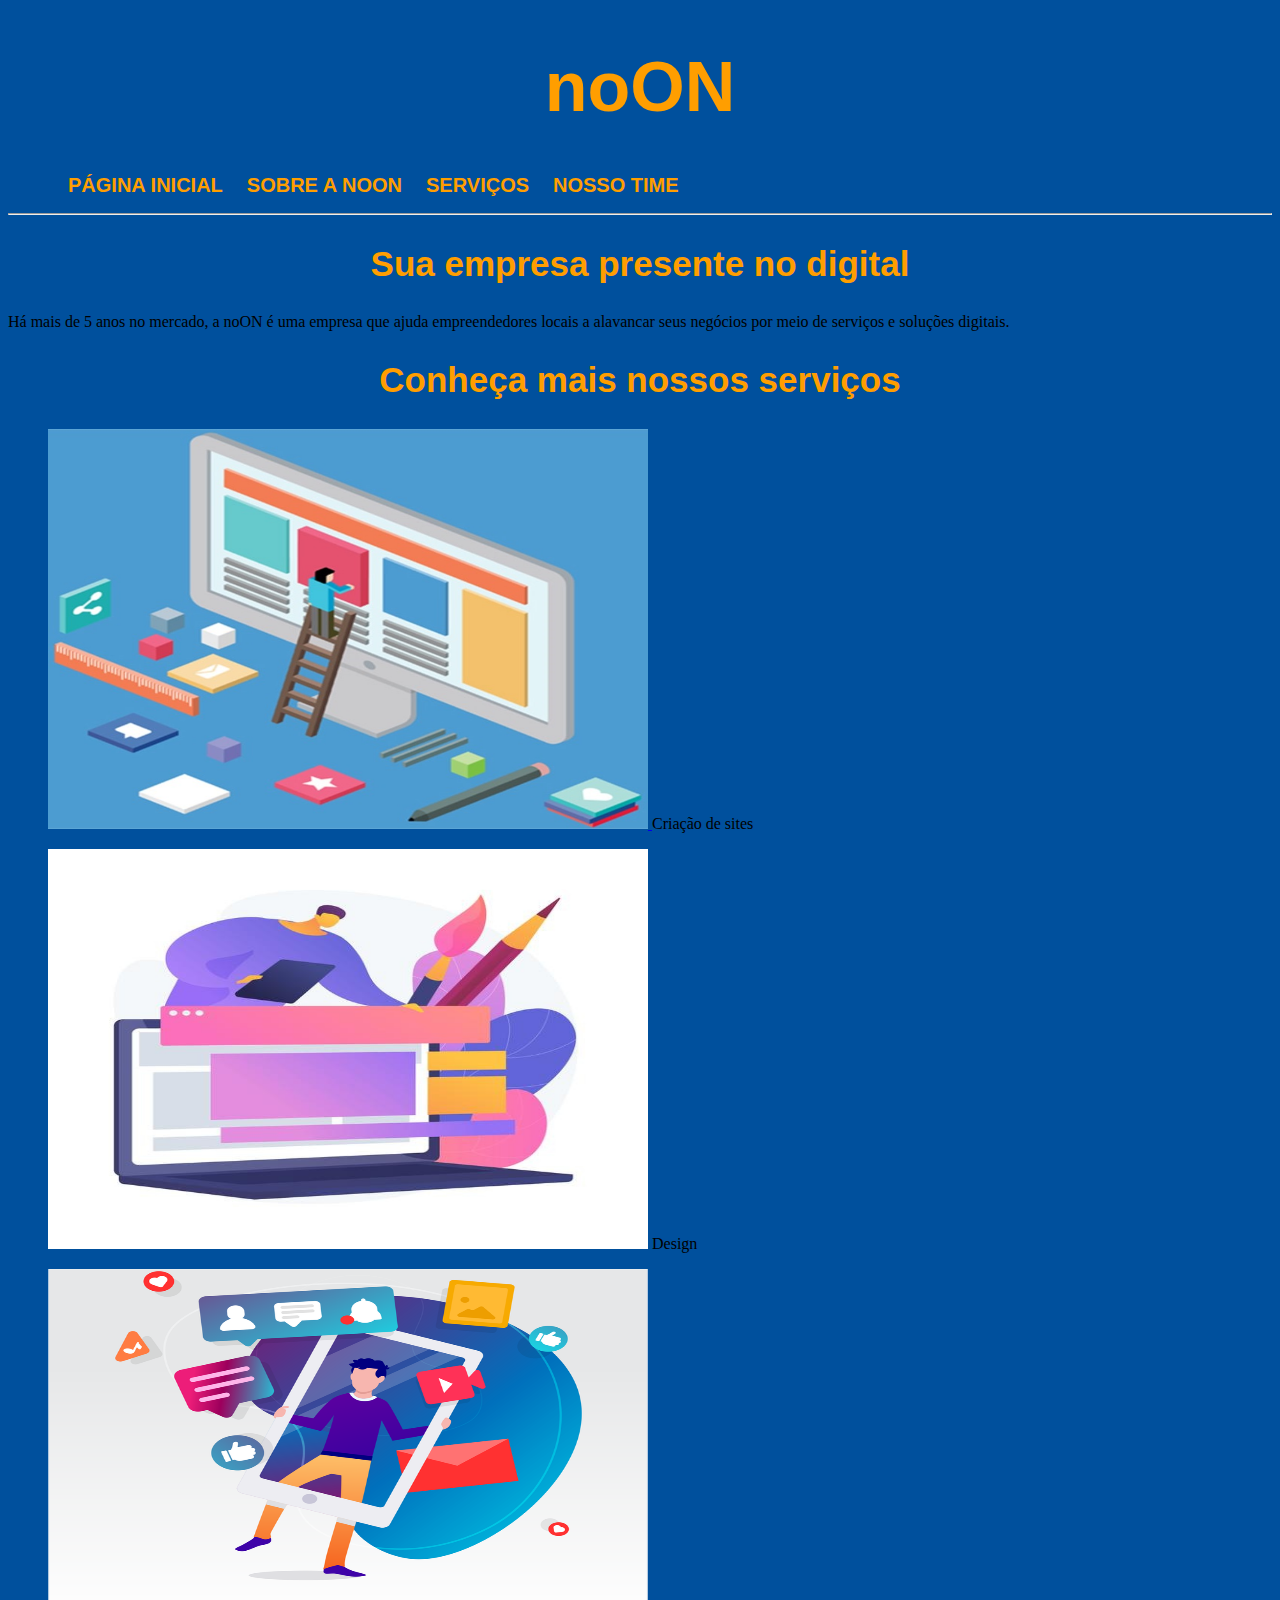
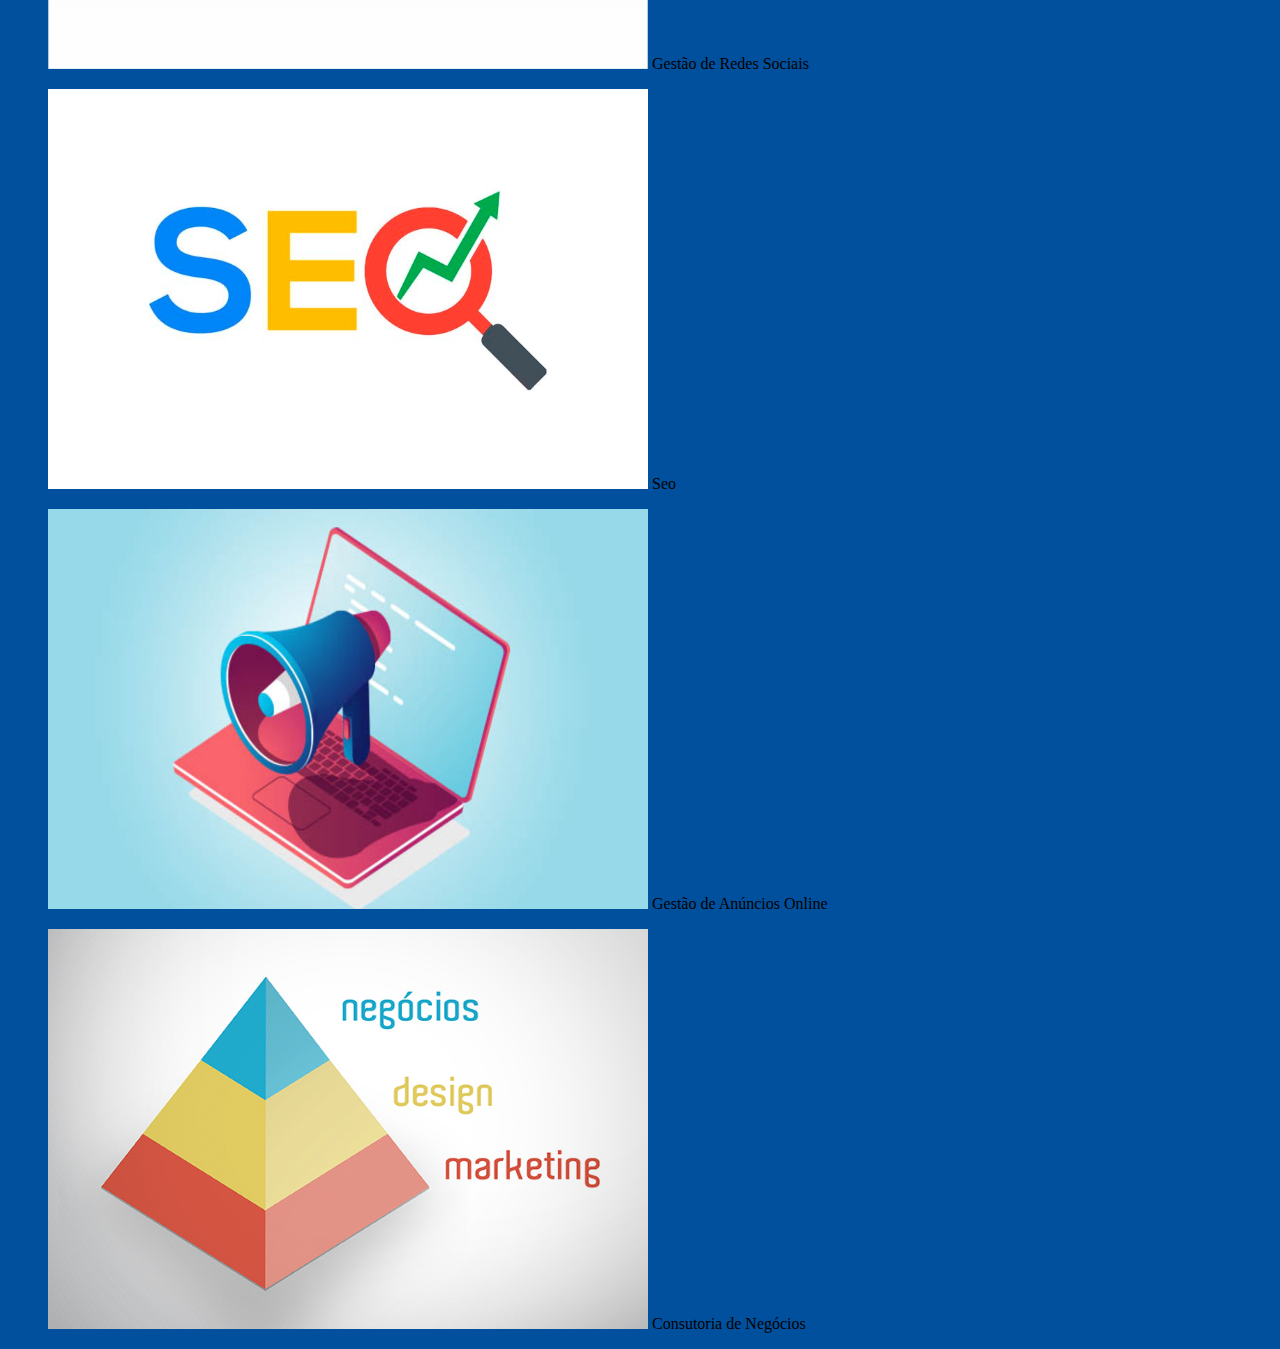
==== index.html @ c0010958 "HTML, CSS e imagens" ====
<!DOCTYPE html>
<html lang="pt-br">
<head>
    <meta charset="UTF-8">
    <title>Página Inicial</title>
    <link href="./style.css" rel="stylesheet">
</head>
<body>
    <header>
        <h1><a href="./index.html"></a>noON</h1>
        <nav>
            <ul>
                <li><a href="./index.html">Página Inicial</a></li>
                <li><a href="./sobre.html">Sobre a noON</a></li>
                <li><a href="./servicos.html">Serviços</a></li>
                <li><a href="./time.html">Nosso time</a></li>
            </ul>
        </nav>
    </header>
   
    <hr>

    <h2>Sua empresa presente no digital</h2>
        <p>Há mais de 5 anos no mercado, a noON é uma empresa que ajuda empreendedores locais a alavancar seus negócios por meio de serviços e soluções digitais.</p>

    

        <h2>Conheça mais nossos serviços</h2>
            <figure>
                <a href="./servico-site.html">
                    <img src="./imagens/sites.jpg"
                    alt="Imagem de um site"
                    width="600"
                    height="400">
                </a>
                <figcation>Criação de sites</figcation>
            </figure>

            <figure>
                <img src="./imagens/design.jpg"
                alt="Imagem de design"
                width="600"
                height="400">
                <figcation>Design</figcation>
            </figure>

            <figure>
                <img src="./imagens/redessociais.png"
                alt="Imagem de redes sociais"
                width="600"
                height="400">

                <figcation>Gestão de Redes Sociais</figcation>
            </figure>

            <figure>
                <img src="./imagens/seo.png"
                alt="Imagem de um ícone refente a seo"
                width="600"
                height="400">

                <figcation>Seo</figcation>
            </figure>

            <figure>
                <img src="./imagens/anuncio.jpg"
                alt="Imagem de anúncios online"
                width="600"
                height="400">

                <figcation>Gestão de Anúncios Online</figcation>
            </figure>

            <figure>
                <img src="./imagens/consultoria.jpg"
                alt="Imagem de design"
                width="600"
                height="400">

                <figcation>Consutoria de Negócios</figcation>
            </figure>
</body>
</html>
---- style.css ----
html {
    background-color: #00509d;
}

body {
    background-color: #00509d;
}

header {
    background-color:
}

h1 {
    color: #ff9e00;
    text-align: center;
    font-size: 70px;
    font-family: Verdana, Geneva, Tahoma, sans-serif;
}

h2 {
    color:#ff9e00;
    text-align: center;
    font-size: 35px;
    font-family: Verdana, Geneva, Tahoma, sans-serif;
}

nav li {
    display: inline;
    margin: 0 0 0 20px;
}

nav a {
    text-transform: uppercase;
    color: #ff9e00;
    font-weight: bold ;
    font-size: 20px;
    font-family: Verdana, Geneva, Tahoma, sans-serif;
    text-decoration: none;
}
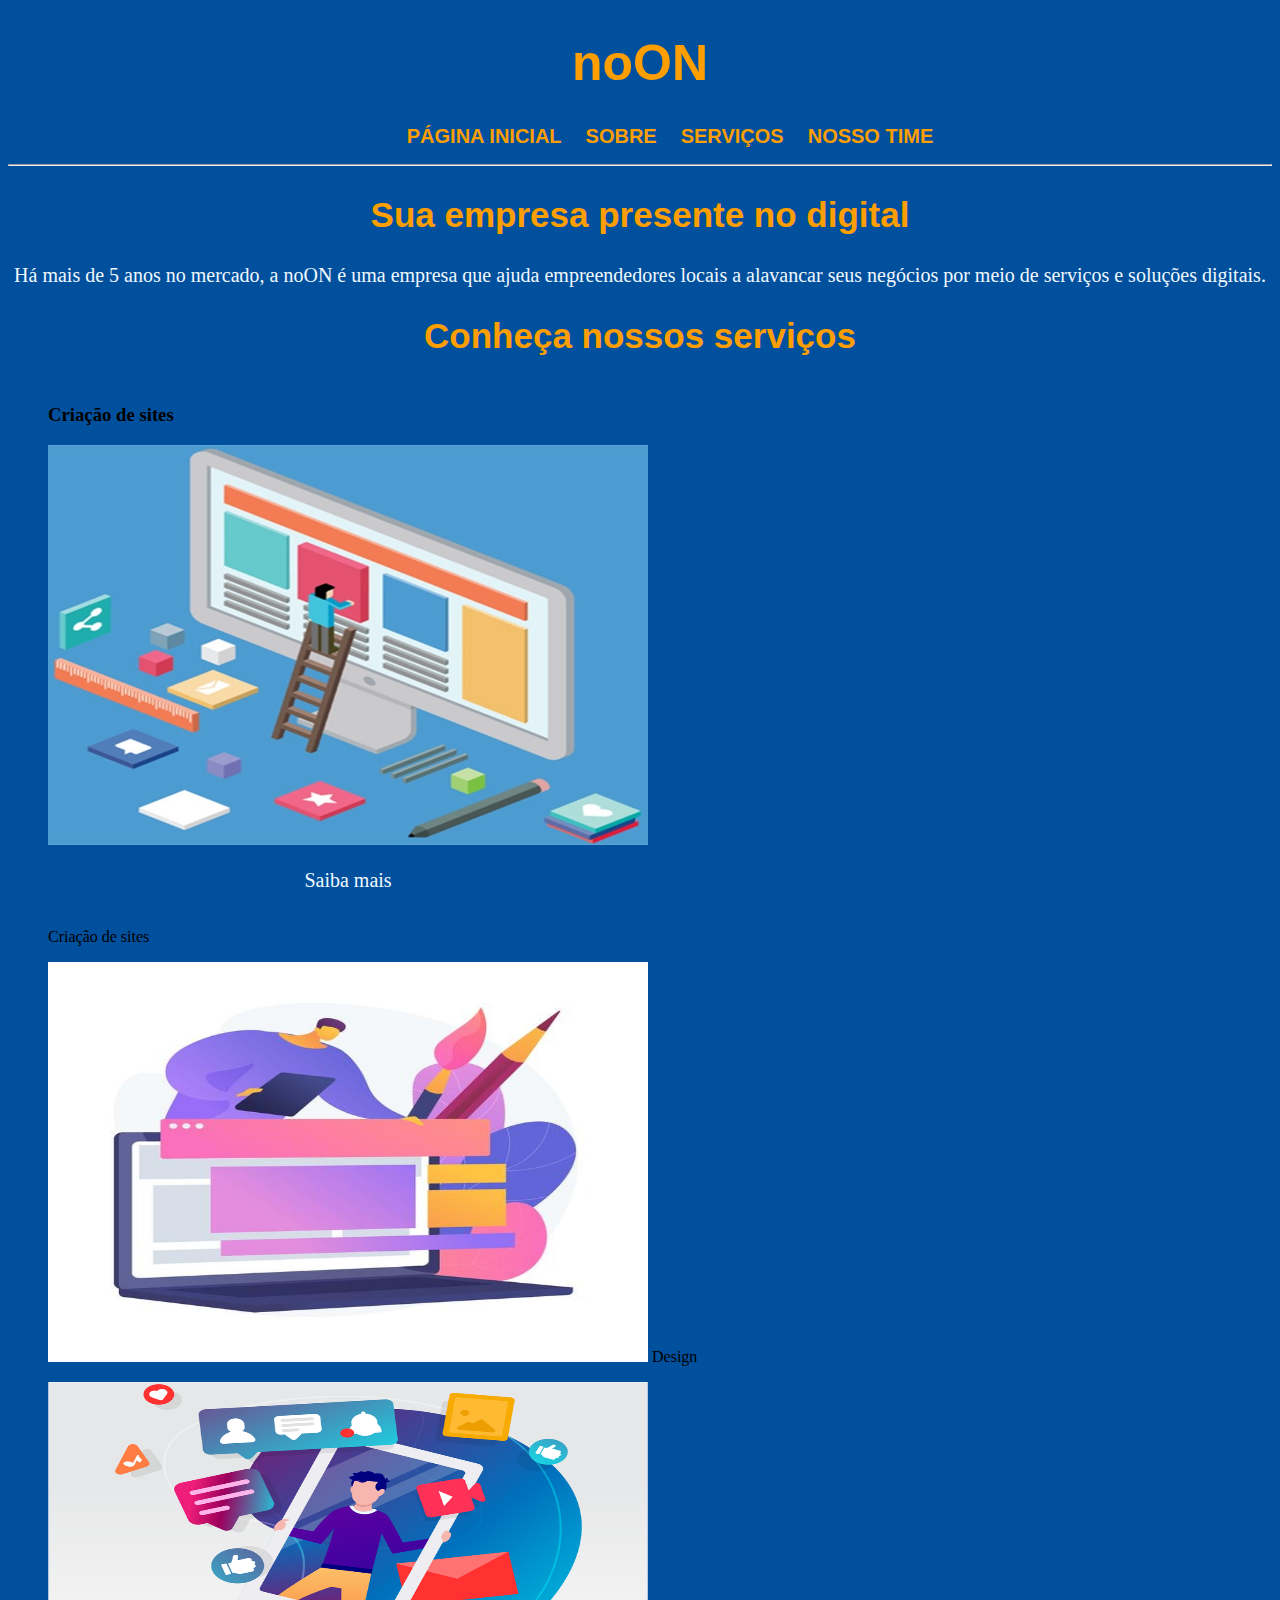
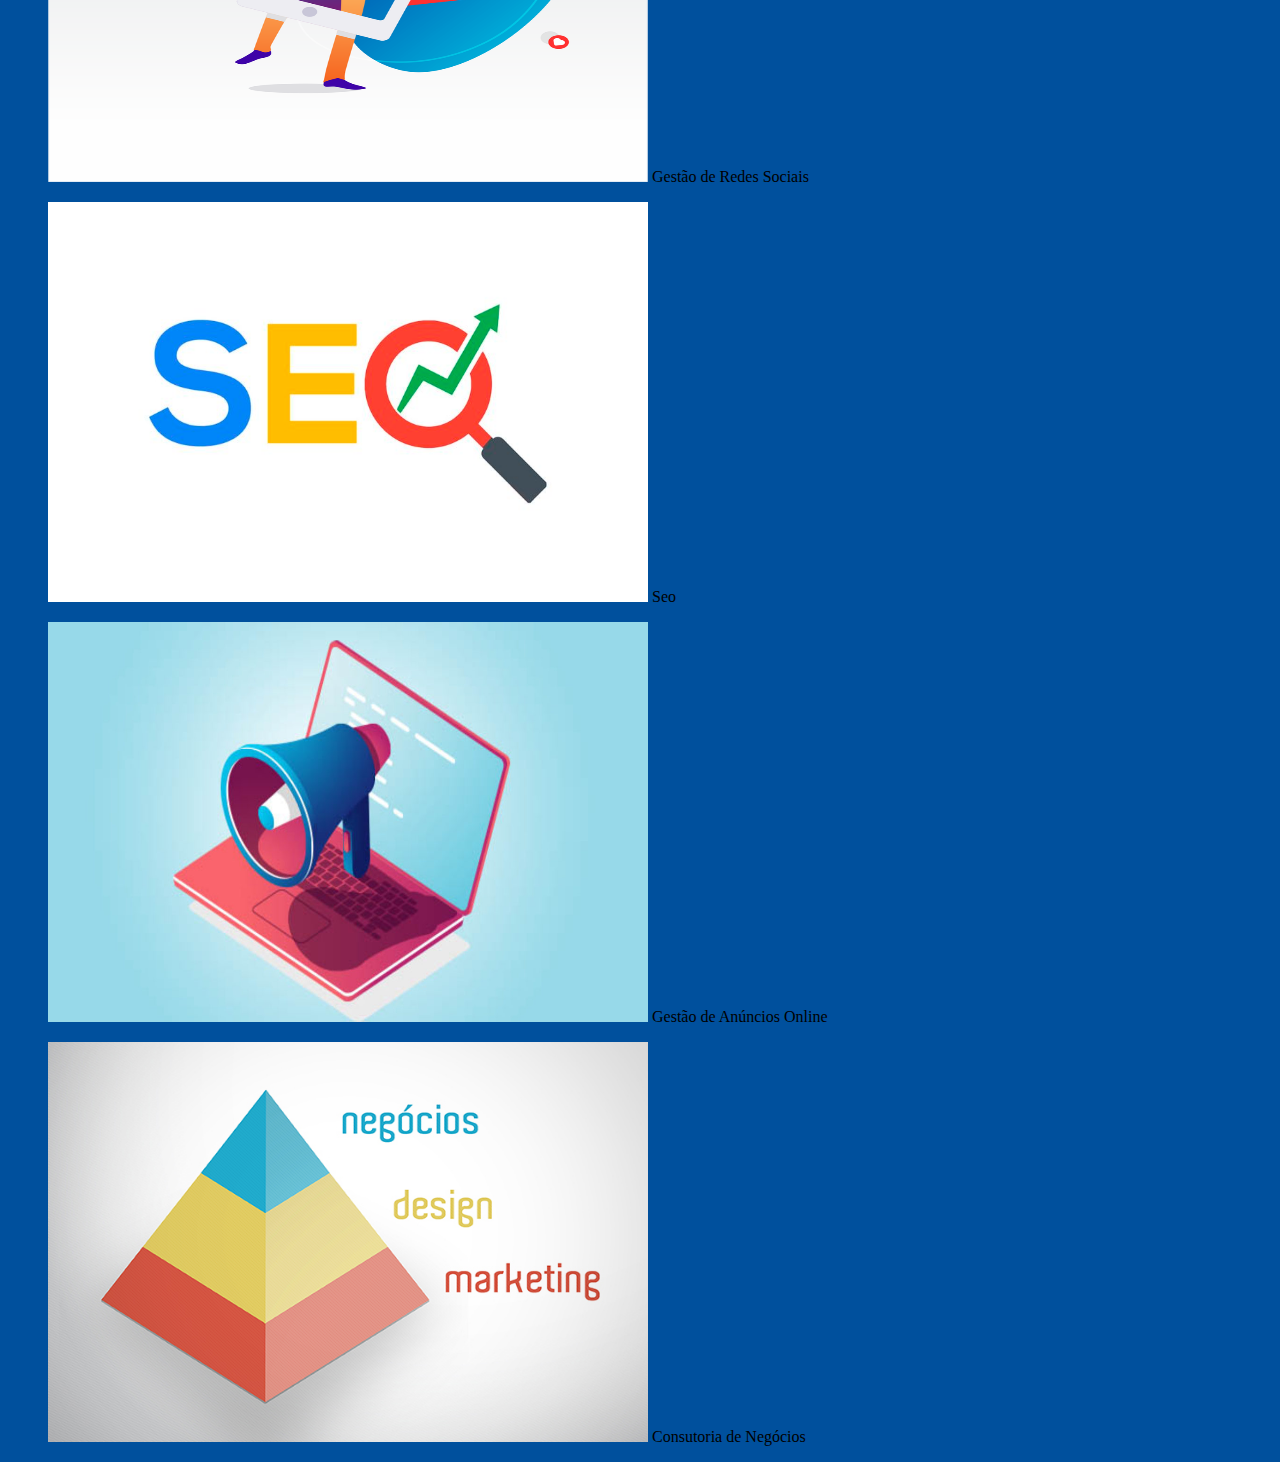
==== commit ce526ac3: "Alteração do cabeçalho" ====
--- a/index.html
+++ b/index.html
@@ -11,7 +11,7 @@
         <nav>
             <ul>
                 <li><a href="./index.html">Página Inicial</a></li>
-                <li><a href="./sobre.html">Sobre a noON</a></li>
+                <li><a href="./sobre.html">Sobre</a></li>
                 <li><a href="./servicos.html">Serviços</a></li>
                 <li><a href="./time.html">Nosso time</a></li>
             </ul>
@@ -23,15 +23,22 @@
     <h2>Sua empresa presente no digital</h2>
         <p>Há mais de 5 anos no mercado, a noON é uma empresa que ajuda empreendedores locais a alavancar seus negócios por meio de serviços e soluções digitais.</p>
 
-    
+        <h2>Conheça nossos serviços</h2>
+            <main>
+                <ul class="servicos">
+                    <li>
+                        <h3>Criação de sites</h3>
+                        <img src="./imagens/sites.jpg" alt="Imagem de um site" width="600" height="400">
+                        <p>Saiba mais</p>
+                    </li>
+                    <li></li>
+                    <li></li>
+                </ul>
 
-        <h2>Conheça mais nossos serviços</h2>
+            </main>
             <figure>
                 <a href="./servico-site.html">
-                    <img src="./imagens/sites.jpg"
-                    alt="Imagem de um site"
-                    width="600"
-                    height="400">
+                   
                 </a>
                 <figcation>Criação de sites</figcation>
             </figure>
--- a/style.css
+++ b/style.css
@@ -13,7 +13,7 @@
 h1 {
     color: #ff9e00;
     text-align: center;
-    font-size: 70px;
+    font-size: 50px;
     font-family: Verdana, Geneva, Tahoma, sans-serif;
 }
 
@@ -24,6 +24,16 @@
     font-family: Verdana, Geneva, Tahoma, sans-serif;
 }
 
+p {
+    color: aliceblue;
+    text-align: center;
+    font-size: 20px;
+}
+
+nav {
+    text-align: center;
+
+}
 nav li {
     display: inline;
     margin: 0 0 0 20px;
@@ -36,4 +46,8 @@
     font-size: 20px;
     font-family: Verdana, Geneva, Tahoma, sans-serif;
     text-decoration: none;
+}
+
+.servicos li {
+    display: inline-block;
 }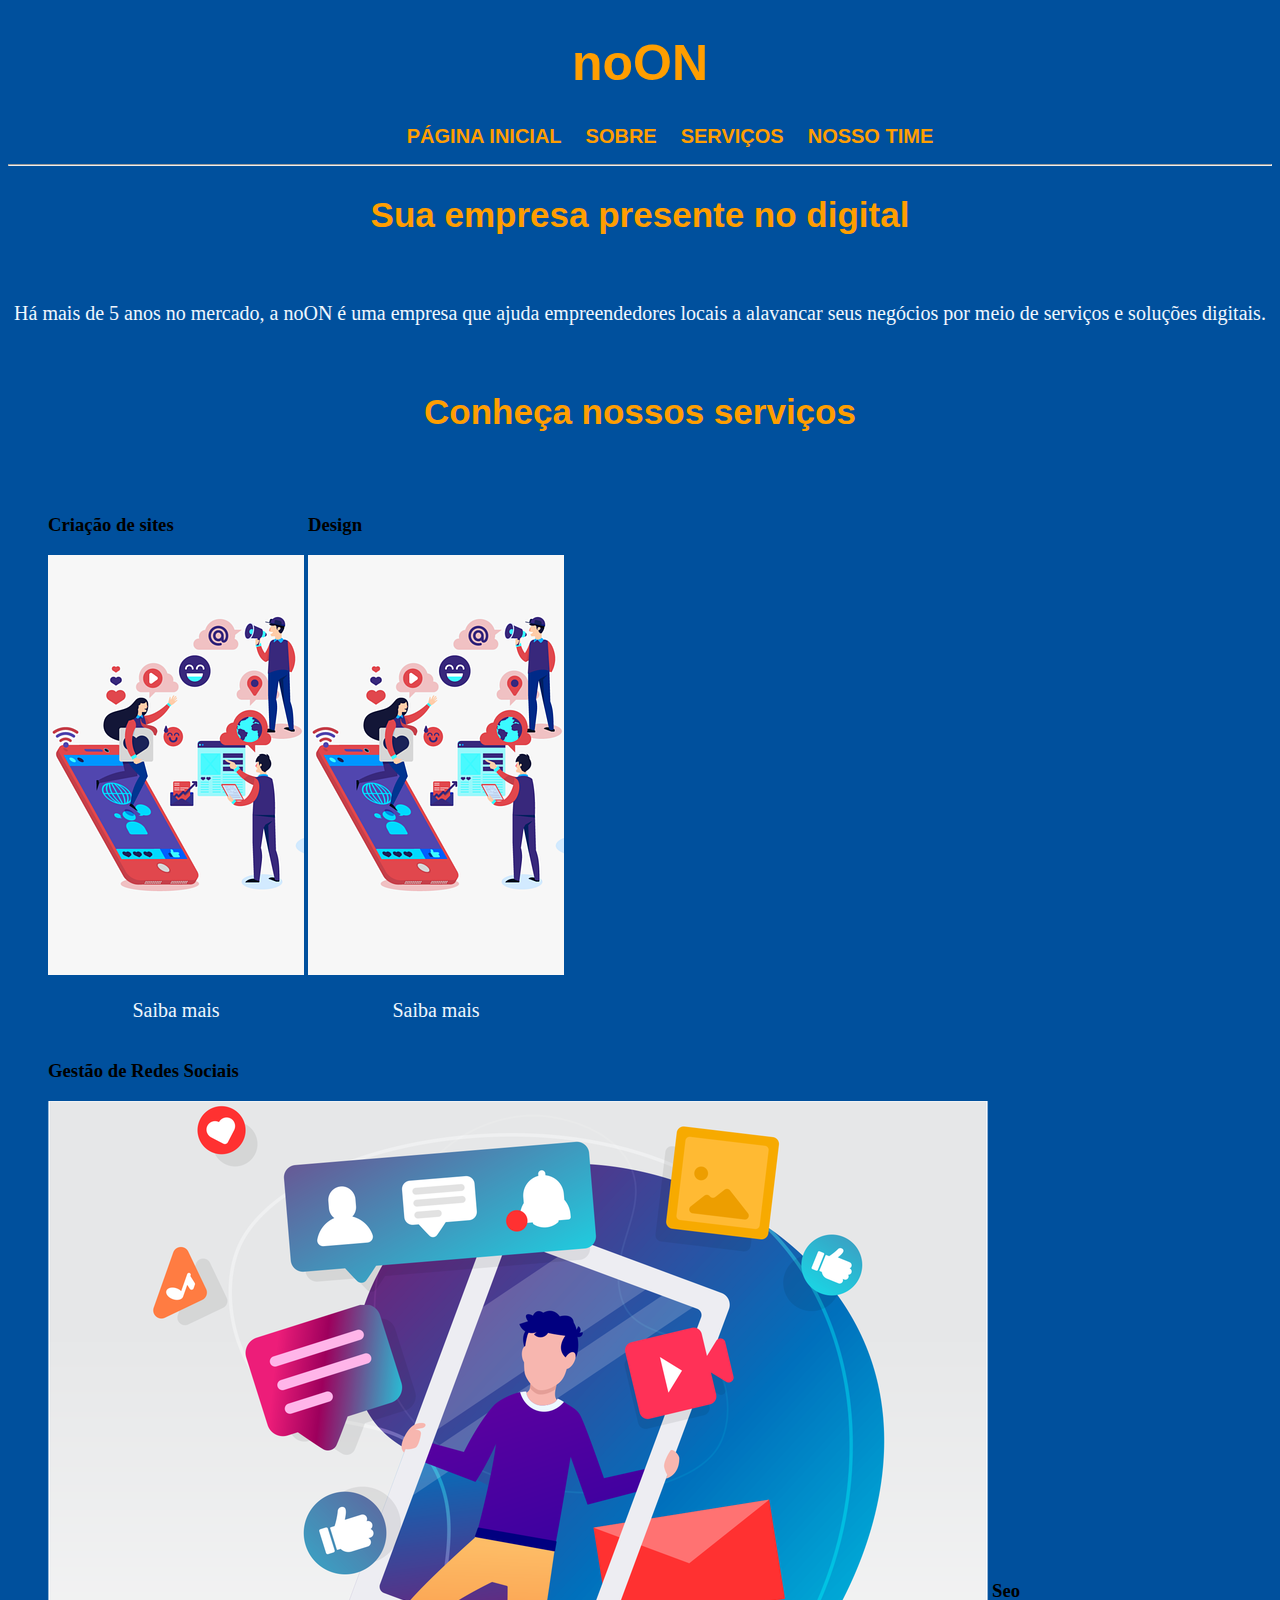
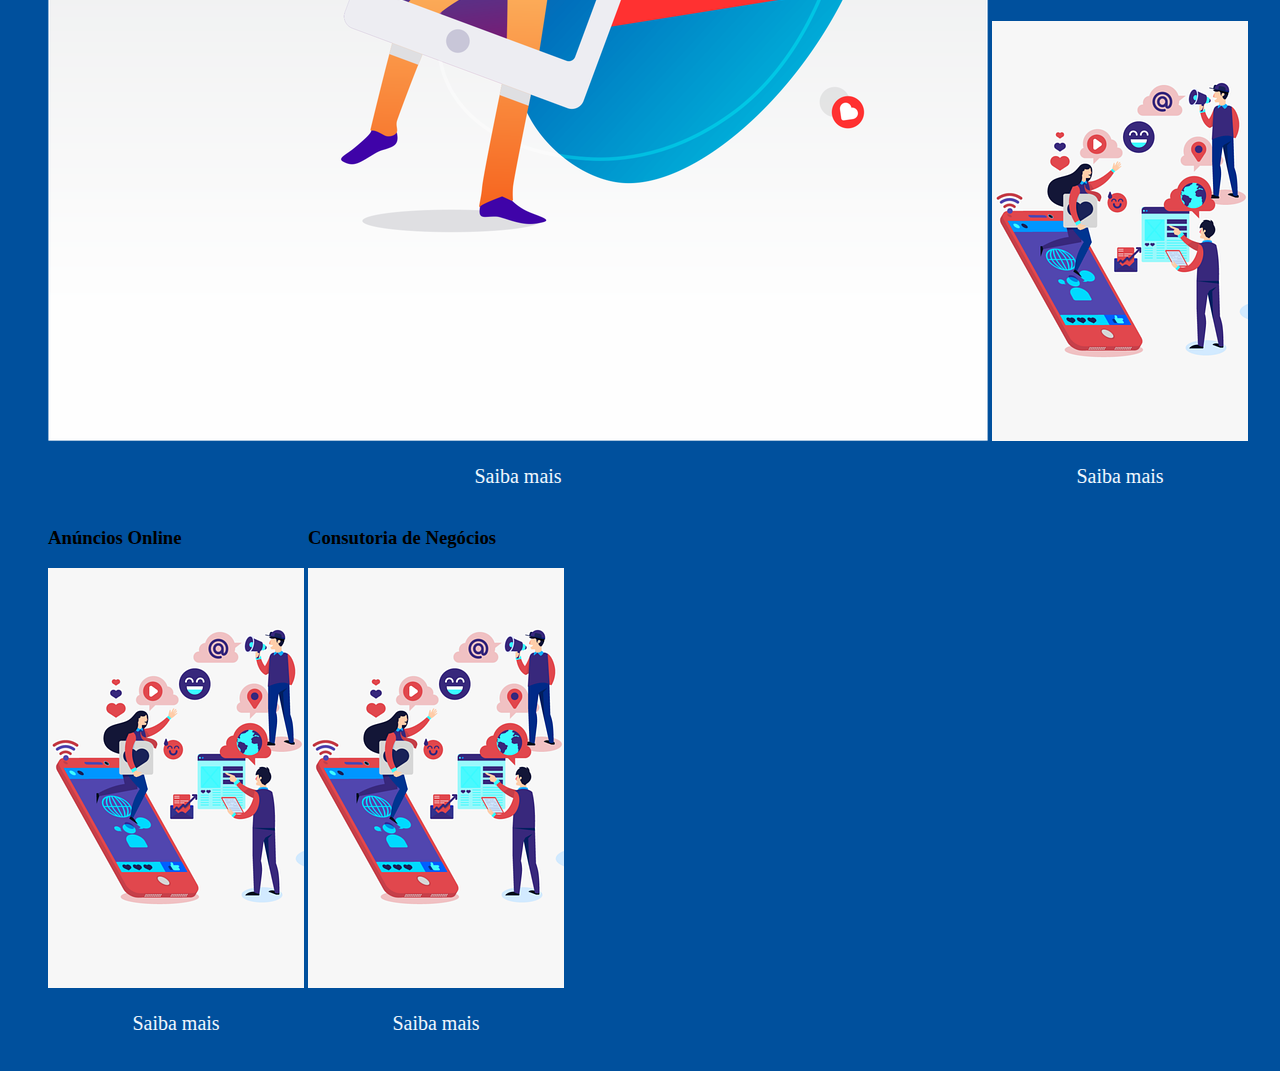
==== commit 6af05d5e: "Centralização e alterações de imagens" ====
--- a/index.html
+++ b/index.html
@@ -19,72 +19,48 @@
     </header>
    
     <hr>
-
-    <h2>Sua empresa presente no digital</h2>
-        <p>Há mais de 5 anos no mercado, a noON é uma empresa que ajuda empreendedores locais a alavancar seus negócios por meio de serviços e soluções digitais.</p>
+    <div class="corpo">
+        <h2>Sua empresa presente no digital</h2>
+        <br>
+            <p>Há mais de 5 anos no mercado, a noON é uma empresa que ajuda empreendedores locais a alavancar seus negócios por meio de serviços e soluções digitais.</p>
+        <br>
 
         <h2>Conheça nossos serviços</h2>
+        <br>
             <main>
                 <ul class="servicos">
                     <li>
-                        <h3>Criação de sites</h3>
-                        <img src="./imagens/sites.jpg" alt="Imagem de um site" width="600" height="400">
+                        <h3 class="card">Criação de sites</h3>
+                        <img src="./imagens/image1.png" class="card" alt="Imagem de um site">
                         <p>Saiba mais</p>
                     </li>
-                    <li></li>
-                    <li></li>
+                    <li>
+                        <h3 class="card">Design</h3>
+                        <img src="./imagens/design.png" class="card" alt="Imagem de design">
+                        <p>Saiba mais</p>
+                    </li>
+                    <li>
+                        <h3 class="card">Gestão de Redes Sociais</h3>
+                        <img src="./imagens/redessociais.png" class="card" alt="Imagem de redes sociais">
+                        <p>Saiba mais</p>
+                    </li>
+                    <li>
+                        <h3 class="card">Seo</h3>
+                        <img src="./imagens/seo.png" class="card" alt="Imagem de um ícone refente a seo">
+                        <p>Saiba mais</p>
+                    </li>
+                    <li>
+                        <h3 class="card">Anúncios Online</h3>
+                        <img src="./imagens/anuncio.png" class="card" alt="Imagem de anúncios online">
+                        <p>Saiba mais</p>
+                    </li>
+                    <li>
+                        <h3 class="card">Consutoria de Negócios</h3>
+                        <img src="./imagens/consultoria.png" class="card" alt="Imagem de design">
+                        <p>Saiba mais</p>
+                    </li>
                 </ul>
-
             </main>
-            <figure>
-                <a href="./servico-site.html">
-                   
-                </a>
-                <figcation>Criação de sites</figcation>
-            </figure>
-
-            <figure>
-                <img src="./imagens/design.jpg"
-                alt="Imagem de design"
-                width="600"
-                height="400">
-                <figcation>Design</figcation>
-            </figure>
-
-            <figure>
-                <img src="./imagens/redessociais.png"
-                alt="Imagem de redes sociais"
-                width="600"
-                height="400">
-
-                <figcation>Gestão de Redes Sociais</figcation>
-            </figure>
-
-            <figure>
-                <img src="./imagens/seo.png"
-                alt="Imagem de um ícone refente a seo"
-                width="600"
-                height="400">
-
-                <figcation>Seo</figcation>
-            </figure>
-
-            <figure>
-                <img src="./imagens/anuncio.jpg"
-                alt="Imagem de anúncios online"
-                width="600"
-                height="400">
-
-                <figcation>Gestão de Anúncios Online</figcation>
-            </figure>
-
-            <figure>
-                <img src="./imagens/consultoria.jpg"
-                alt="Imagem de design"
-                width="600"
-                height="400">
-
-                <figcation>Consutoria de Negócios</figcation>
-            </figure>
+    </div>
 </body>
 </html>